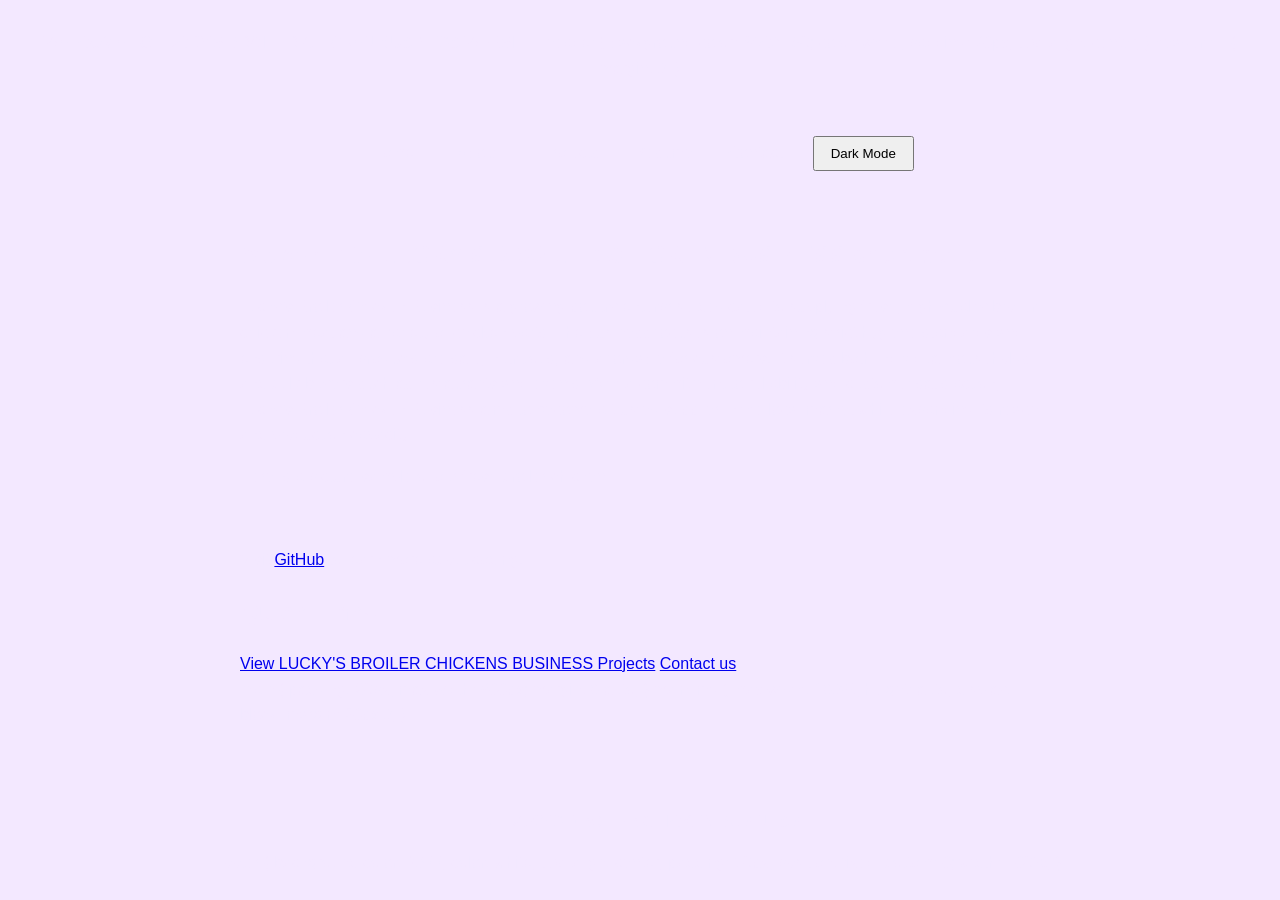
==== index.html @ 9c5f3481 "Update index.html" ====
<!DOCTYPE html> 

<html lang="en"> 

<head> 

    <meta charset="UTF-8"> 

    <meta name="viewport" content="width=device-width, initial-scale=1.0"> 


    <title>LUCKY'S BROILER CHICKEN BUSINESS GitHub Page</title> 
    <link rel="stylesheet" href="styles.css"
    <link href="https://cdn.jsdelivr.net/npm/bootstrap@5.3.0/dist/css/bootstrap.min.css" rel="stylesheet"> 

</head> 
    <head>
    <title>Lucky's Broiler chicken</title>
    <style>
        body {
            background-image: url("images/chicken.jpg" alt=" "C:\Users\aniie\OneDrive - Botswana Accountancy College\Pictures\A broiler chicken pic.jpg");
            background-size: cover;        /* height= 400px */
            background-repeat: no-repeat;  /* Prevents repeating */
            background-position: center;  /* Centers the image */
        }
    </style>
</head>

<body> 

    <header> 

        <h>WELCOME TO LUCKY'S BROILER CHICKEN BUSINESS WEBSITE!</h>
        header { 

    background-color: #4CAF50; 

    color: white; 

    padding: 20px; 

    text-align: center; 

} 

 

header h1 { 

    margin: 0; 

} 
        
    </header>
       <nav> 

            <a href="index.html">Home</a> | 

            <a href="about.html">About</a> | 
         <a href="projects.html">Projects</a> 

    <a href="resume.html">Resume</a> 

            <a href="contact.html">Contact</a> 
          <button id="theme-toggle"> Dark Mode</button>


        </nav> 

    
</header>

 

    <main> 
        <section>
        
        
        <h2> Welcome to LUCKY'S BROILER CHICKEN BUSINESS short potfolio </h2> 
        <p>Lucky’s Broiler Chicken Business is a growing poultry enterprise dedicated to supplying fresh, high-quality broiler chicken meat and a variety of chicken parts. The business focuses on maintaining strict hygiene standards and ensuring that all products are safe, nutritious, and affordable for customers. It serves both individual households and bulk buyers such as restaurants and events. With a commitment to reliability and customer satisfaction, Lucky’s Broiler Chicken Business aims to become a trusted supplier in the local market while expanding its reach and production capacity..</p> 

        <p>Here is a picture sample of our fresh broiler chicken</p>

        <img src="https://broilerchicken.com/200/300" alt=""C:\Users\aniie\OneDrive - Botswana Accountancy College\Pictures\A broiler chicken pic.jpg"> 
      <p>Visit <a href="https://github.com">GitHub</a> to learn more about coding.</p> 


        </section> 




        <section> 

        <h2>Quick Links</h2> 

        <a href="projects.html">View LUCKY'S BROILER CHICKENS BUSINESS Projects</a> 

        <a href="contact.html">Contact us</a> 

    </section> 

        main { 

    padding: 20px; 

    max-width: 800px; 

    margin: 0 auto; 

} 

 

main img { 

    max-width: 100%; 

    height: auto; 

    display: block; 

    margin: 20px 0; 

} 
    

    </main> 

 

    <footer> 

        <p>&copy; LUCKY'S BROILER CHICKEN BUSINESS</p> 

        footer { 

    background-color: #333; 

    color: white; 

    text-align: center; 

    padding: 10px; 

    position: fixed; 

    bottom: 0; 

    width: 100%; 

} 

    </footer>
    
    <button id="back-to-top" title="Go to top">&#8593;</button>
    <script src="script.js"></script>

 

</body> 

</html>
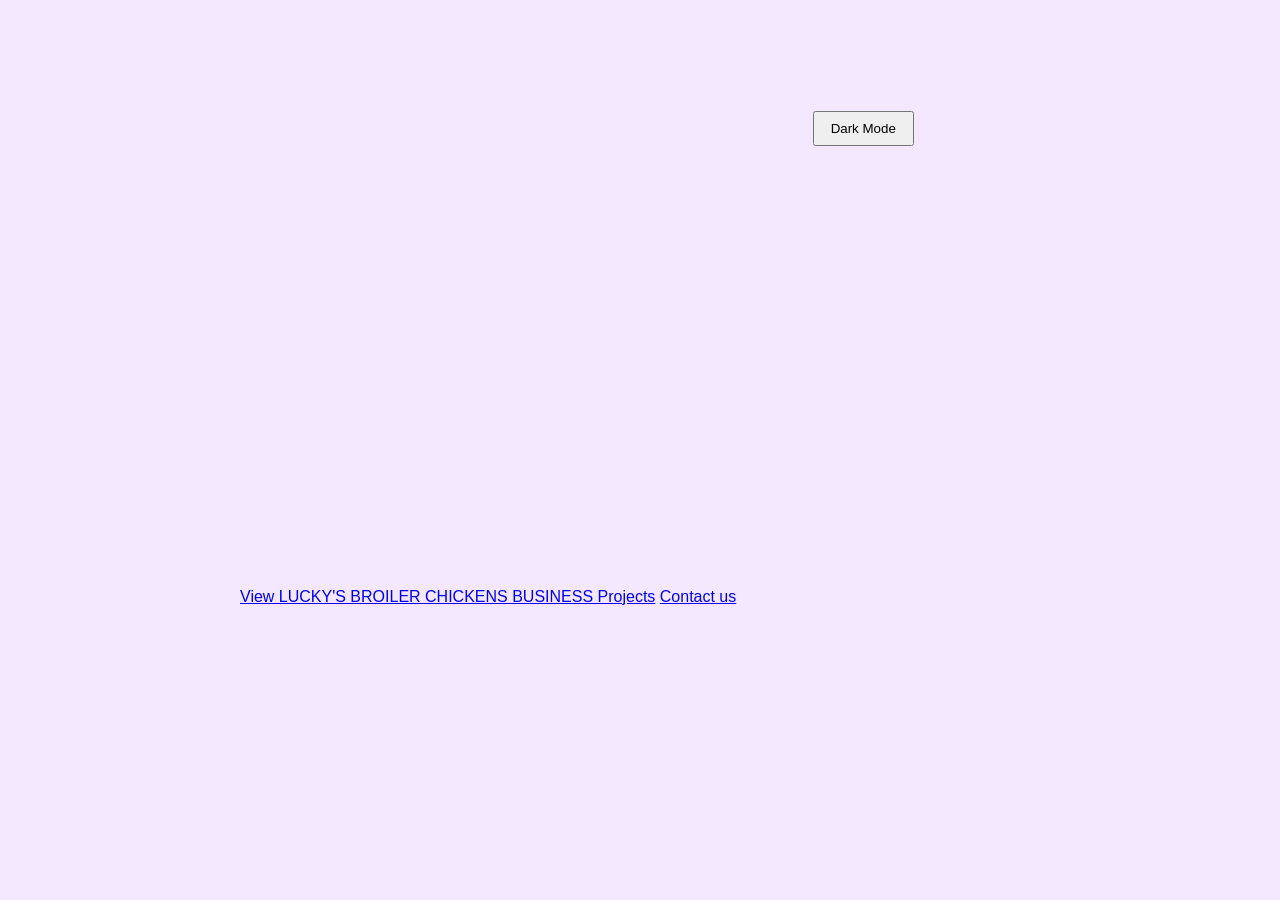
==== commit 305adfef: "Update index.html" ====
--- a/index.html
+++ b/index.html
@@ -18,7 +18,7 @@
     <title>Lucky's Broiler chicken</title>
     <style>
         body {
-            background-image: url("images/chicken.jpg" alt=" "C:\Users\aniie\OneDrive - Botswana Accountancy College\Pictures\A broiler chicken pic.jpg");
+            background-image: url("images/chicken.jpg" alt=" https://mybac-my.sharepoint.com/:i:/g/personal/bida25-413_thuto_bac_ac_bw/IQBf-BcHty_bSLJHg3L1tU3bAbb2z7emHe_4YAhlDy95moA?e=llrJWm.jpg");
             background-size: cover;        /* height= 400px */
             background-repeat: no-repeat;  /* Prevents repeating */
             background-position: center;  /* Centers the image */
@@ -31,25 +31,6 @@
     <header> 
 
         <h>WELCOME TO LUCKY'S BROILER CHICKEN BUSINESS WEBSITE!</h>
-        header { 
-
-    background-color: #4CAF50; 
-
-    color: white; 
-
-    padding: 20px; 
-
-    text-align: center; 
-
-} 
-
- 
-
-header h1 { 
-
-    margin: 0; 
-
-} 
         
     </header>
        <nav> 
@@ -82,7 +63,7 @@
         <p>Here is a picture sample of our fresh broiler chicken</p>
 
         <img src="https://broilerchicken.com/200/300" alt=""C:\Users\aniie\OneDrive - Botswana Accountancy College\Pictures\A broiler chicken pic.jpg"> 
-      <p>Visit <a href="https://github.com">GitHub</a> to learn more about coding.</p> 
+ 
 
 
         </section> 
@@ -133,24 +114,6 @@
 
         <p>&copy; LUCKY'S BROILER CHICKEN BUSINESS</p> 
 
-        footer { 
-
-    background-color: #333; 
-
-    color: white; 
-
-    text-align: center; 
-
-    padding: 10px; 
-
-    position: fixed; 
-
-    bottom: 0; 
-
-    width: 100%; 
-
-} 
-
     </footer>
     
     <button id="back-to-top" title="Go to top">&#8593;</button>
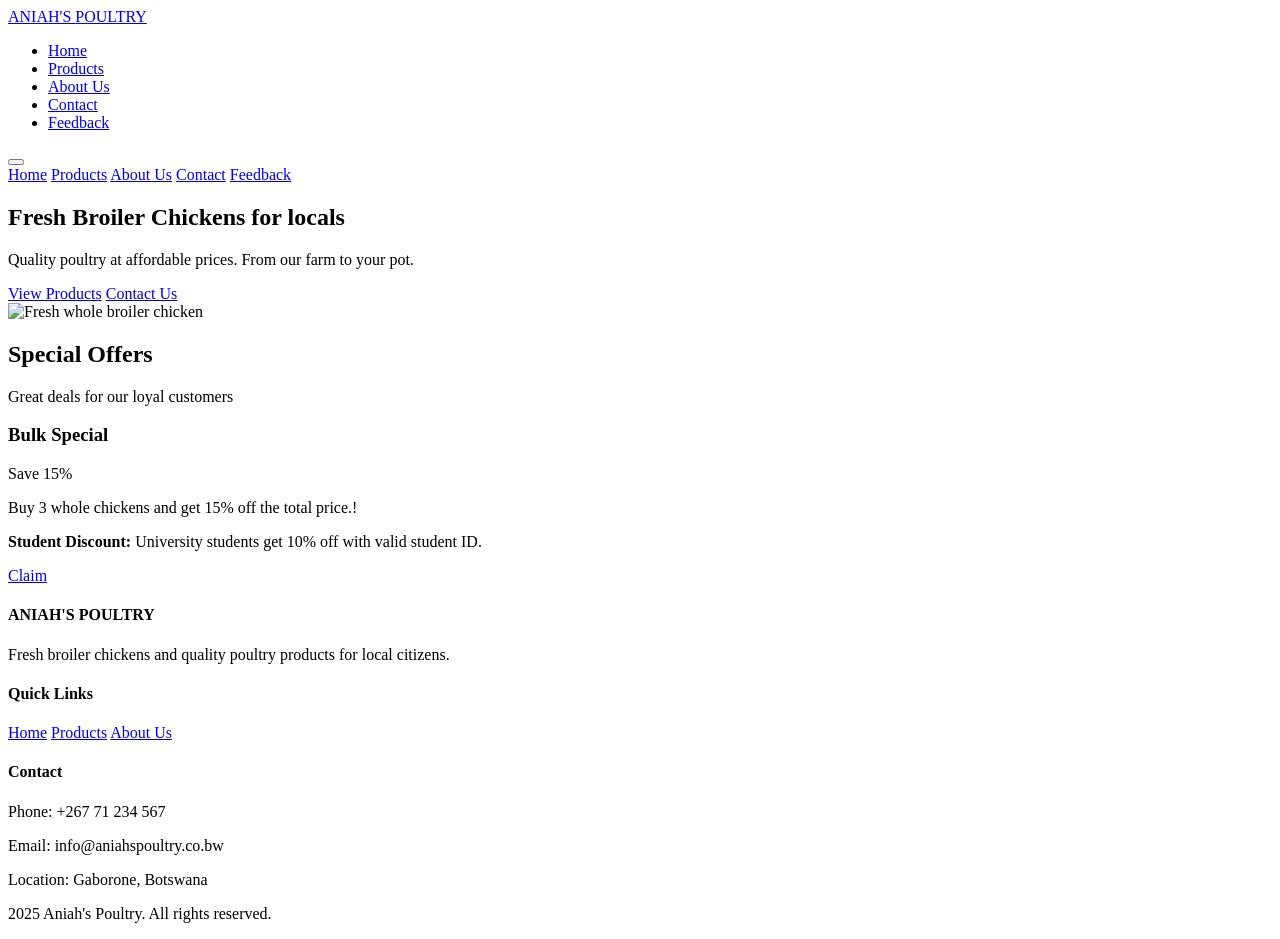
==== commit 29652e79: "Add files via upload" ====
--- a/index.html
+++ b/index.html
@@ -1,126 +1,96 @@
-<!DOCTYPE html> 
-
-<html lang="en"> 
-
-<head> 
-
-    <meta charset="UTF-8"> 
-
-    <meta name="viewport" content="width=device-width, initial-scale=1.0"> 
-
-
-    <title>LUCKY'S BROILER CHICKEN BUSINESS GitHub Page</title> 
-    <link rel="stylesheet" href="styles.css"
-    <link href="https://cdn.jsdelivr.net/npm/bootstrap@5.3.0/dist/css/bootstrap.min.css" rel="stylesheet"> 
-
-</head> 
-    <head>
-    <title>Lucky's Broiler chicken</title>
-    <style>
-        body {
-            background-image: url("images/chicken.jpg" alt=" https://mybac-my.sharepoint.com/:i:/g/personal/bida25-413_thuto_bac_ac_bw/IQBf-BcHty_bSLJHg3L1tU3bAbb2z7emHe_4YAhlDy95moA?e=llrJWm.jpg");
-            background-size: cover;        /* height= 400px */
-            background-repeat: no-repeat;  /* Prevents repeating */
-            background-position: center;  /* Centers the image */
-        }
-    </style>
-</head>
-
-<body> 
-
-    <header> 
-
-        <h>WELCOME TO LUCKY'S BROILER CHICKEN BUSINESS WEBSITE!</h>
-        
-    </header>
-       <nav> 
-
-            <a href="index.html">Home</a> | 
-
-            <a href="about.html">About</a> | 
-         <a href="projects.html">Projects</a> 
-
-    <a href="resume.html">Resume</a> 
-
-            <a href="contact.html">Contact</a> 
-          <button id="theme-toggle"> Dark Mode</button>
-
-
-        </nav> 
-
-    
-</header>
-
- 
-
-    <main> 
-        <section>
-        
-        
-        <h2> Welcome to LUCKY'S BROILER CHICKEN BUSINESS short potfolio </h2> 
-        <p>Lucky’s Broiler Chicken Business is a growing poultry enterprise dedicated to supplying fresh, high-quality broiler chicken meat and a variety of chicken parts. The business focuses on maintaining strict hygiene standards and ensuring that all products are safe, nutritious, and affordable for customers. It serves both individual households and bulk buyers such as restaurants and events. With a commitment to reliability and customer satisfaction, Lucky’s Broiler Chicken Business aims to become a trusted supplier in the local market while expanding its reach and production capacity..</p> 
-
-        <p>Here is a picture sample of our fresh broiler chicken</p>
-
-        <img src="https://broilerchicken.com/200/300" alt=""C:\Users\aniie\OneDrive - Botswana Accountancy College\Pictures\A broiler chicken pic.jpg"> 
- 
-
-
-        </section> 
-
-
-
-
-        <section> 
-
-        <h2>Quick Links</h2> 
-
-        <a href="projects.html">View LUCKY'S BROILER CHICKENS BUSINESS Projects</a> 
-
-        <a href="contact.html">Contact us</a> 
-
-    </section> 
-
-        main { 
-
-    padding: 20px; 
-
-    max-width: 800px; 
-
-    margin: 0 auto; 
-
-} 
-
- 
-
-main img { 
-
-    max-width: 100%; 
-
-    height: auto; 
-
-    display: block; 
-
-    margin: 20px 0; 
-
-} 
-    
-
-    </main> 
-
- 
-
-    <footer> 
-
-        <p>&copy; LUCKY'S BROILER CHICKEN BUSINESS</p> 
-
-    </footer>
-    
-    <button id="back-to-top" title="Go to top">&#8593;</button>
-    <script src="script.js"></script>
-
- 
-
-</body> 
-
-</html> 
+<!DOCTYPE html>
+<html lang="en">
+<head>
+    <meta charset="UTF-8">
+    <meta name="viewport" content="width=device-width, initial-scale=1.0">
+    <title>Aniah's Poultry - Home</title>
+    <!-- External CSS -->
+    <link rel="stylesheet" href="style.css">
+    <link href="https://fonts.googleapis.com/css2?family=Playfair+Display:wght@700;800&family=Source+Sans+3:wght@400;600;700&display=swap" rel="stylesheet">
+</head>
+<body>
+    <!-- Navigation -->
+    <nav class="navbar">
+        <div class="nav-container">
+            <a href="index.html" class="logo">ANIAH'S <span>POULTRY</span></a>
+            <ul class="nav-menu">
+                <li><a href="index.html">Home</a></li>
+                <li><a href="products.html">Products</a></li>
+                <li><a href="about.html">About Us</a></li>
+                <li><a href="contact.html">Contact</a></li>
+                <li><a href="feedback.html">Feedback</a></li>
+            </ul>
+            <button class="mobile-toggle" onclick="toggleMenu()" aria-label="Toggle menu">
+                <span></span><span></span><span></span>
+            </button>
+        </div>
+    </nav>
+
+    <!-- Mobile Menu -->
+    <div class="mobile-menu" id="mobileMenu">
+        <a href="index.html">Home</a>
+        <a href="products.html">Products</a>
+        <a href="about.html">About Us</a>
+        <a href="contact.html">Contact</a>
+        <a href="feedback.html">Feedback</a>
+    </div>
+
+    <!-- Hero Section -->
+    <section class="hero">
+        <div class="hero-container">
+            <div class="hero-content">
+                <h1>Fresh <span>Broiler Chickens</span> for locals</h1>
+                <p>Quality poultry at affordable prices. From our farm to your pot.</p>
+                <a href="products.html" class="btn-primary">View Products</a>
+                <a href="contact.html" class="btn-secondary">Contact Us</a>
+            </div>
+            <div class="hero-image">
+                <img src="c:\Users\aniie\OneDrive - Botswana Accountancy College\Documents\aniah's website\WhatsApp Image 2026-05-19 at 12.26.26.jpeg" alt="Fresh whole broiler chicken">
+            </div>
+        </div>
+    </section>
+
+    <!-- Promotions Section -->
+    <section class="section promo-section">
+        <div class="container">
+            <div class="section-title">
+                <h2>Special Offers</h2>
+                <p>Great deals for our loyal customers</p>
+            </div>
+            <div class="promo-card">
+                <h3>Bulk Special</h3>
+                <div class="discount">Save 15%</div>
+                <p>Buy 3 whole chickens and get 15% off the total price.!</p>
+                <p><strong>Student Discount:</strong> University students get 10% off with valid student ID.</p>
+                <a href="contact.html" class="btn-primary" style="margin-top: 1rem;">Claim</a>
+            </div>
+        </div>
+    </section>
+
+    <!-- Footer -->
+    <footer class="footer">
+        <div class="footer-grid">
+            <div class="footer-col">
+                <h4>ANIAH'S POULTRY</h4>
+                <p>Fresh broiler chickens and quality poultry products for local citizens.</p>
+            </div>
+            <div class="footer-col">
+                <h4>Quick Links</h4>
+                <a href="index.html">Home</a>
+                <a href="products.html">Products</a>
+                <a href="about.html">About Us</a>
+            </div>
+            <div class="footer-col">
+                <h4>Contact</h4>
+                <p>Phone: +267 71 234 567</p>
+                <p>Email: info@aniahspoultry.co.bw</p>
+                <p>Location: Gaborone, Botswana</p>
+            </div>
+        </div>
+        <div class="footer-bottom">
+            <p>2025 Aniah's Poultry. All rights reserved.</p>
+        </div>
+    </footer>
+    <script src="script.js"></script>
+</body>
+</html>
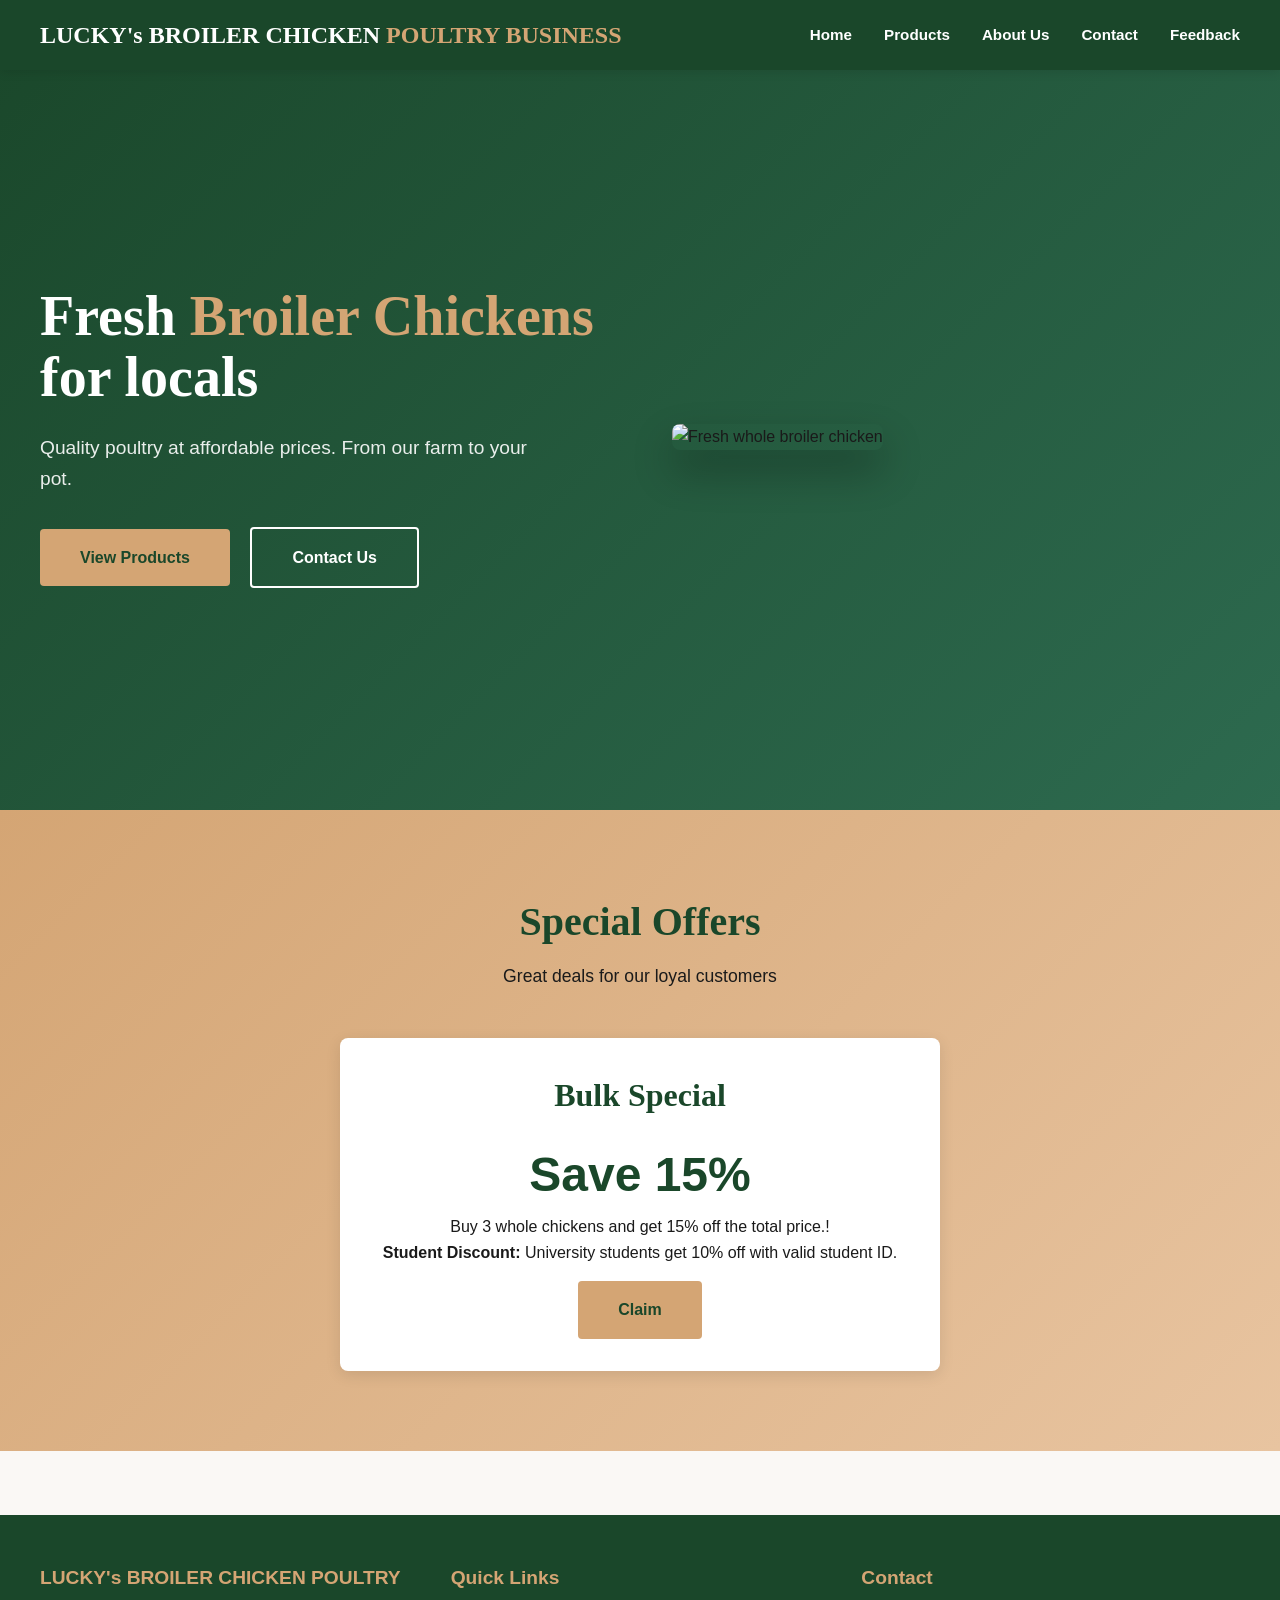
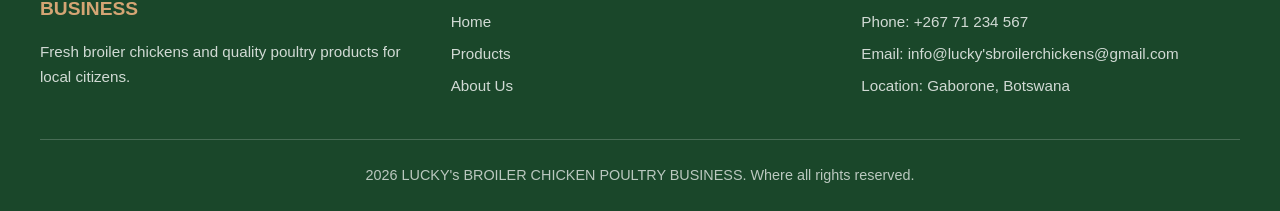
==== commit ec06d618: "Update index.html" ====
--- a/index.html
+++ b/index.html
@@ -3,7 +3,7 @@
 <head>
     <meta charset="UTF-8">
     <meta name="viewport" content="width=device-width, initial-scale=1.0">
-    <title>Aniah's Poultry - Home</title>
+    <title>LUCKY's BROILER CHICKEN POULTRY BUSINESS - Home</title>
     <!-- External CSS -->
     <link rel="stylesheet" href="style.css">
     <link href="https://fonts.googleapis.com/css2?family=Playfair+Display:wght@700;800&family=Source+Sans+3:wght@400;600;700&display=swap" rel="stylesheet">
@@ -12,7 +12,7 @@
     <!-- Navigation -->
     <nav class="navbar">
         <div class="nav-container">
-            <a href="index.html" class="logo">ANIAH'S <span>POULTRY</span></a>
+            <a href="index.html" class="logo">LUCKY's BROILER CHICKEN <span>POULTRY BUSINESS</span></a>
             <ul class="nav-menu">
                 <li><a href="index.html">Home</a></li>
                 <li><a href="products.html">Products</a></li>
@@ -71,7 +71,7 @@
     <footer class="footer">
         <div class="footer-grid">
             <div class="footer-col">
-                <h4>ANIAH'S POULTRY</h4>
+                <h4>LUCKY's BROILER CHICKEN POULTRY BUSINESS</h4>
                 <p>Fresh broiler chickens and quality poultry products for local citizens.</p>
             </div>
             <div class="footer-col">
@@ -83,14 +83,14 @@
             <div class="footer-col">
                 <h4>Contact</h4>
                 <p>Phone: +267 71 234 567</p>
-                <p>Email: info@aniahspoultry.co.bw</p>
+                <p>Email: info@lucky'sbroilerchickens@gmail.com</p>
                 <p>Location: Gaborone, Botswana</p>
             </div>
         </div>
         <div class="footer-bottom">
-            <p>2025 Aniah's Poultry. All rights reserved.</p>
+            <p>2026 LUCKY's BROILER CHICKEN POULTRY BUSINESS. Where all rights reserved.</p>
         </div>
     </footer>
     <script src="script.js"></script>
 </body>
-</html>+</html>
--- a/style.css
+++ b/style.css
@@ -0,0 +1,619 @@
+/* ROOT VARIABLES */
+:root {
+    --primary: #1a472a;
+    --primary-light: #2d6a4f;
+    --accent: #d4a574;
+    --accent-warm: #e8c4a0;
+    --bg-cream: #faf8f5;
+    --bg-light: #f5f2ed;
+    --text-dark: #1a1a1a;
+    --card-bg: #ffffff;
+    --border: #e5e0d8;
+}
+
+/* RESET & BASE */
+* {
+    margin: 0;
+    padding: 0;
+    box-sizing: border-box;
+}
+
+body {
+    font-family: 'Source Sans 3', sans-serif;
+    background-color: var(--bg-cream);
+    color: var(--text-dark);
+    line-height: 1.6;
+}
+
+h1, h2, h3 {
+    font-family: 'Playfair Display', serif;
+}
+
+a {
+    text-decoration: none;
+}
+
+/* NAVIGATION */
+.navbar {
+    background: var(--primary);
+    padding: 1rem 2rem;
+    position: fixed;
+    width: 100%;
+    top: 0;
+    z-index: 1000;
+    box-shadow: 0 2px 10px rgba(0,0,0,0.1);
+}
+
+.nav-container {
+    max-width: 1200px;
+    margin: 0 auto;
+    display: flex;
+    justify-content: space-between;
+    align-items: center;
+}
+
+.logo {
+    color: white;
+    font-family: 'Playfair Display', serif;
+    font-size: 1.5rem;
+    font-weight: 800;
+}
+
+.logo span {
+    color: var(--accent);
+}
+
+.nav-menu {
+    display: flex;
+    list-style: none;
+    gap: 2rem;
+}
+
+.nav-menu a {
+    color: white;
+    font-weight: 600;
+    font-size: 0.95rem;
+    transition: color 0.3s;
+}
+
+.nav-menu a:hover {
+    color: var(--accent);
+}
+
+/* MOBILE MENU */
+.mobile-toggle {
+    display: none;
+    flex-direction: column;
+    gap: 5px;
+    cursor: pointer;
+    background: none;
+    border: none;
+    padding: 5px;
+}
+
+.mobile-toggle span {
+    width: 25px;
+    height: 3px;
+    background: white;
+    border-radius: 2px;
+}
+
+.mobile-menu {
+    display: none;
+    position: fixed;
+    top: 70px;
+    left: 0;
+    right: 0;
+    background: var(--primary);
+    padding: 1rem;
+    box-shadow: 0 4px 10px rgba(0,0,0,0.2);
+}
+
+.mobile-menu.active {
+    display: block;
+}
+
+.mobile-menu a {
+    display: block;
+    color: white;
+    padding: 0.8rem;
+    border-bottom: 1px solid rgba(255,255,255,0.1);
+}
+
+.mobile-menu a:hover {
+    background: var(--primary-light);
+}
+
+/* BUTTONS */
+.btn-primary {
+    display: inline-block;
+    background: var(--accent);
+    color: var(--primary);
+    padding: 1rem 2.5rem;
+    font-weight: 700;
+    border-radius: 4px;
+    transition: transform 0.3s, box-shadow 0.3s;
+}
+
+.btn-primary:hover {
+    transform: translateY(-2px);
+    box-shadow: 0 8px 20px rgba(212, 165, 116, 0.4);
+}
+
+.btn-secondary {
+    display: inline-block;
+    background: transparent;
+    color: white;
+    padding: 1rem 2.5rem;
+    font-weight: 600;
+    border: 2px solid white;
+    border-radius: 4px;
+    margin-left: 1rem;
+    transition: background 0.3s, color 0.3s;
+}
+
+.btn-secondary:hover {
+    background: white;
+    color: var(--primary);
+}
+
+/* HERO SECTION */
+.hero {
+    background: linear-gradient(135deg, var(--primary) 0%, var(--primary-light) 100%);
+    min-height: 90vh;
+    display: flex;
+    align-items: center;
+    padding: 8rem 2rem 4rem;
+    position: relative;
+    overflow: hidden;
+}
+
+.hero::before {
+    content: '';
+    position: absolute;
+    top: 0;
+    right: 0;
+    width: 50%;
+    height: 100%;
+    background: url("") center/cover no-repeat;
+    opacity: 0.15;
+}
+
+.hero-container {
+    max-width: 1200px;
+    margin: 0 auto;
+    display: grid;
+    grid-template-columns: 1fr 1fr;
+    gap: 4rem;
+    align-items: center;
+    position: relative;
+    z-index: 1;
+}
+
+.hero-content h1 {
+    font-size: 3.5rem;
+    color: white;
+    line-height: 1.1;
+    margin-bottom: 1.5rem;
+}
+
+.hero-content h1 span {
+    color: var(--accent);
+}
+
+.hero-content p {
+    color: rgba(255,255,255,0.9);
+    font-size: 1.2rem;
+    margin-bottom: 2rem;
+    max-width: 500px;
+}
+
+.hero-image img {
+    max-width: 100%;
+    border-radius: 8px;
+    box-shadow: 0 20px 40px rgba(0,0,0,0.3);
+}
+
+/* SECTIONS */
+.section {
+    padding: 5rem 2rem;
+}
+
+.container {
+    max-width: 1200px;
+    margin: 0 auto;
+}
+
+.section-title {
+    text-align: center;
+    margin-bottom: 3rem;
+}
+
+.section-title h2 {
+    font-size: 2.5rem;
+    color: var(--primary);
+    margin-bottom: 0.5rem;
+}
+
+.section-title p {
+    color: var(--text-muted);
+    font-size: 1.1rem;
+}
+
+/* PRODUCTS */
+.product-grid {
+    display: grid;
+    grid-template-columns: repeat(auto-fill, minmax(280px, 1fr));
+    gap: 2rem;
+}
+
+.product-card {
+    background: var(--card-bg);
+    border-radius: 8px;
+    overflow: hidden;
+    box-shadow: 0 4px 15px rgba(0,0,0,0.08);
+    transition: transform 0.3s, box-shadow 0.3s;
+}
+
+.product-card:hover {
+    transform: translateY(-5px);
+    box-shadow: 0 12px 30px rgba(0,0,0,0.12);
+}
+
+.product-image {
+    width: 100%;
+    height: 220px;
+    object-fit: cover;
+}
+
+.product-info {
+    padding: 1.5rem;
+}
+
+.product-info h3 {
+    font-size: 1.3rem;
+    color: var(--primary);
+    margin-bottom: 0.5rem;
+}
+
+.product-info p {
+    color: var(--text-muted);
+    font-size: 0.95rem;
+    margin-bottom: 1rem;
+}
+
+.price {
+    font-size: 1.4rem;
+    font-weight: 700;
+    color: var(--primary);
+}
+
+.btn-order {
+    display: block;
+    width: 100%;
+    background: var(--primary);
+    color: white;
+    padding: 0.8rem;
+    text-align: center;
+    font-weight: 600;
+    border-radius: 4px;
+    margin-top: 1rem;
+    transition: background 0.3s;
+}
+
+.btn-order:hover {
+    background: var(--primary-light);
+}
+
+/* ABOUT */
+.about-section {
+    background: var(--bg-light);
+}
+
+.about-grid {
+    display: grid;
+    grid-template-columns: 1fr 1fr;
+    gap: 4rem;
+    align-items: center;
+}
+
+.about-content h2 {
+    font-size: 2.5rem;
+    color: var(--primary);
+    margin-bottom: 1.5rem;
+}
+
+.about-content p {
+    color: var(--text-muted);
+    margin-bottom: 1rem;
+    font-size: 1.05rem;
+}
+
+.about-list {
+    list-style: none;
+    margin-top: 1.5rem;
+}
+
+.about-list li {
+    padding: 0.5rem 0;
+    padding-left: 1.5rem;
+    position: relative;
+}
+
+.about-list li::before {
+    content: '';
+    position: absolute;
+    left: 0;
+    top: 50%;
+    transform: translateY(-50%);
+    width: 8px;
+    height: 8px;
+    background: var(--accent);
+    border-radius: 50%;
+}
+
+.about-image img {
+    width: 100%;
+    border-radius: 8px;
+    box-shadow: 0 10px 30px rgba(0,0,0,0.1);
+}
+
+/* PROMOTIONS */
+.promo-section {
+    background: linear-gradient(135deg, var(--accent) 0%, var(--accent-warm) 100%);
+}
+
+.promo-section .section-title h2 {
+    color: var(--primary);
+}
+
+.promo-card {
+    background: white;
+    padding: 2rem;
+    border-radius: 8px;
+    text-align: center;
+    max-width: 600px;
+    margin: 0 auto;
+    box-shadow: 0 4px 15px rgba(0,0,0,0.1);
+}
+
+.promo-card h3 {
+    font-size: 2rem;
+    color: var(--primary);
+    margin-bottom: 1rem;
+}
+
+.discount {
+    font-size: 3rem;
+    font-weight: 800;
+    color: var(--primary);
+}
+
+/* GALLERY */
+.gallery-grid {
+    display: grid;
+    grid-template-columns: repeat(auto-fill, minmax(250px, 1fr));
+    gap: 1.5rem;
+}
+
+.gallery-item {
+    border-radius: 8px;
+    overflow: hidden;
+    aspect-ratio: 1;
+}
+
+.gallery-item img {
+    width: 100%;
+    height: 100%;
+    object-fit: cover;
+    transition: transform 0.3s;
+}
+
+.gallery-item:hover img {
+    transform: scale(1.05);
+}
+
+/* FORMS & CONTACT */
+.contact-section, .feedback-section {
+    background: var(--bg-light);
+}
+
+.contact-grid {
+    display: grid;
+    grid-template-columns: 1fr 1fr;
+    gap: 4rem;
+}
+
+.contact-form, .feedback-form {
+    background: white;
+    padding: 2rem;
+    border-radius: 8px;
+    box-shadow: 0 4px 15px rgba(0,0,0,0.08);
+}
+
+.form-group {
+    margin-bottom: 1.5rem;
+}
+
+.form-group label {
+    display: block;
+    font-weight: 600;
+    margin-bottom: 0.5rem;
+    color: var(--text-dark);
+}
+
+.form-group input,
+.form-group textarea,
+.form-group select {
+    width: 100%;
+    padding: 0.8rem 1rem;
+    border: 2px solid var(--border);
+    border-radius: 4px;
+    font-family: inherit;
+    font-size: 1rem;
+    transition: border-color 0.3s;
+}
+
+.form-group input:focus,
+.form-group textarea:focus,
+.form-group select:focus {
+    outline: none;
+    border-color: var(--primary);
+}
+
+.btn-submit {
+    background: var(--primary);
+    color: white;
+    padding: 1rem 2rem;
+    border: none;
+    border-radius: 4px;
+    font-size: 1rem;
+    font-weight: 600;
+    cursor: pointer;
+    transition: background 0.3s;
+}
+
+.btn-submit:hover {
+    background: var(--primary-light);
+}
+
+.contact-info h3 {
+    font-size: 1.8rem;
+    color: var(--primary);
+    margin-bottom: 1.5rem;
+}
+
+.contact-item {
+    display: flex;
+    gap: 1rem;
+    margin-bottom: 1.5rem;
+}
+
+.contact-item p {
+    color: var(--text-muted);
+}
+
+.contact-item a {
+    color: var(--primary);
+}
+
+/* PAGE HEADERS */
+.page-header {
+    padding: 8rem 2rem 4rem;
+    background: var(--bg-light);
+    text-align: center;
+}
+
+.page-header h1 {
+    font-size: 3rem;
+    color: var(--primary);
+}
+
+/* FOOTER */
+.footer {
+    background: var(--primary);
+    color: white;
+    padding: 3rem 2rem 1.5rem;
+    margin-top: 4rem;
+}
+
+.footer-grid {
+    max-width: 1200px;
+    margin: 0 auto;
+    display: grid;
+    grid-template-columns: repeat(auto-fit, minmax(200px, 1fr));
+    gap: 2rem;
+}
+
+.footer-col h4 {
+    font-size: 1.2rem;
+    margin-bottom: 1rem;
+    color: var(--accent);
+}
+
+.footer-col p, .footer-col a {
+    color: rgba(255,255,255,0.8);
+    margin-bottom: 0.5rem;
+    font-size: 0.95rem;
+    display: block;
+}
+
+.footer-col a:hover {
+    color: var(--accent);
+}
+
+.footer-bottom {
+    max-width: 1200px;
+    margin: 2rem auto 0;
+    padding-top: 1.5rem;
+    border-top: 1px solid rgba(255,255,255,0.2);
+    text-align: center;
+    color: rgba(255,255,255,0.7);
+    font-size: 0.9rem;
+}
+
+/* SUCCESS MESSAGE */
+.success-message {
+    background: #d4edda;
+    color: #155724;
+    padding: 1rem;
+    border-radius: 4px;
+    margin-bottom: 1rem;
+    display: none;
+    text-align: center;
+}
+
+/* RESPONSIVE DESIGN */
+@media (max-width: 768px) {
+    .nav-menu {
+        display: none;
+    }
+
+    .mobile-toggle {
+        display: flex;
+    }
+
+    .hero-container {
+        grid-template-columns: 1fr;
+        text-align: center;
+    }
+
+    .hero-content h1 {
+        font-size: 2.5rem;
+    }
+
+    .hero-content p {
+        margin: 0 auto 2rem;
+    }
+
+    .btn-secondary {
+        margin-left: 0;
+        margin-top: 1rem;
+    }
+
+    .hero-image {
+        order: -1;
+    }
+
+    .hero-image img {
+        max-width: 80%;
+    }
+
+    .about-grid,
+    .contact-grid {
+        grid-template-columns: 1fr;
+        gap: 2rem;
+    }
+
+    .about-image {
+        order: -1;
+    }
+
+    .section {
+        padding: 3rem 1rem;
+    }
+
+    .section-title h2 {
+        font-size: 2rem;
+    }
+}
